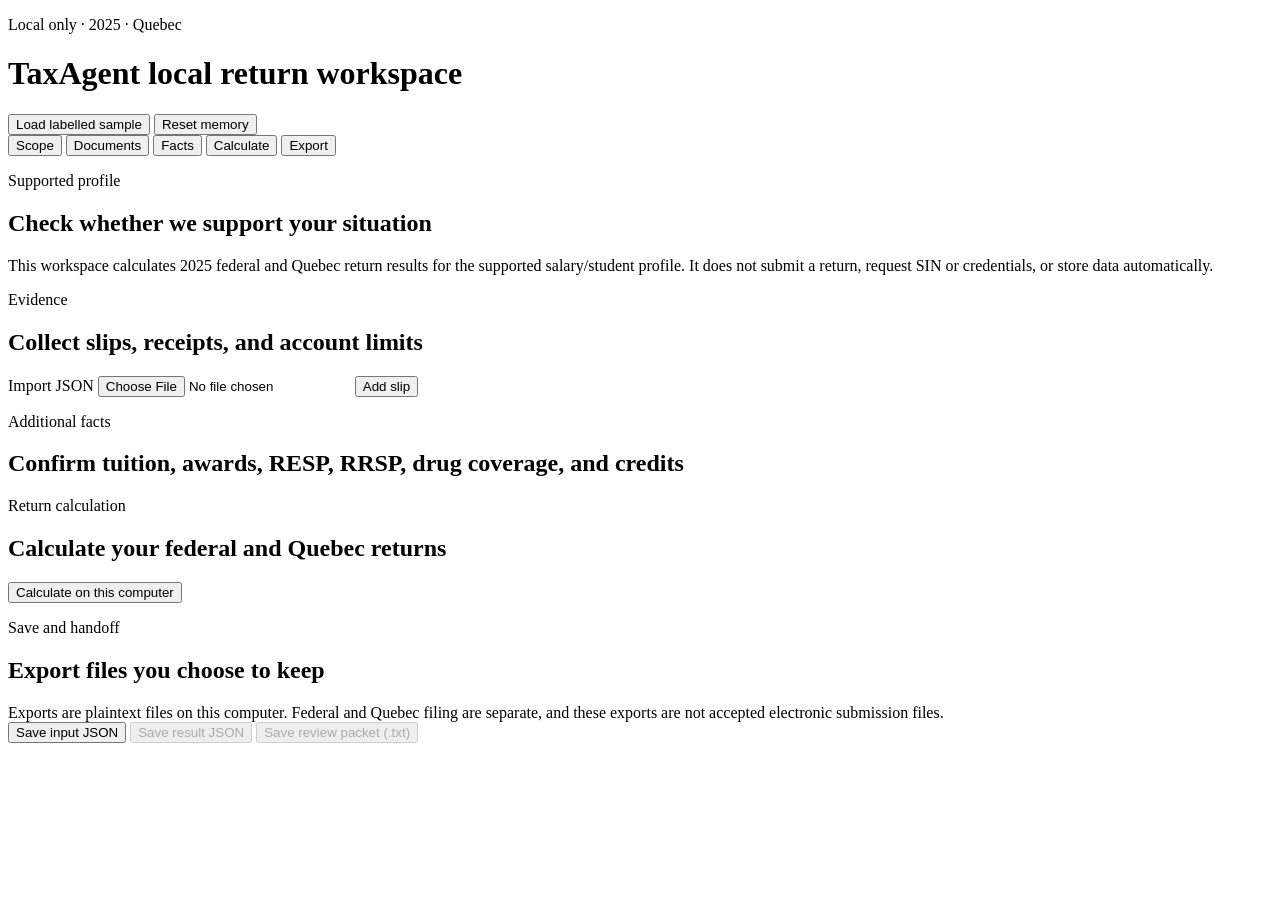
==== src/taxagent/web/static/local.html @ 1f4baca1 "Add local 2025 Quebec and federal return preparation" ====
<!doctype html>
<html lang="en">
  <head>
    <meta charset="utf-8" />
    <meta name="viewport" content="width=device-width, initial-scale=1" />
    <title>TaxAgent local return workspace</title>
    <link rel="stylesheet" href="/static/local.css" />
  </head>
  <body>
    <header class="topbar">
      <div>
        <p class="eyebrow">Local only · 2025 · Quebec</p>
        <h1>TaxAgent local return workspace</h1>
      </div>
      <div class="top-actions" aria-label="Workspace actions">
        <button id="load-sample" type="button" class="secondary">Load labelled sample</button>
        <button id="reset" type="button" class="ghost">Reset memory</button>
      </div>
    </header>

    <main>
      <aside class="rail" aria-label="Workflow">
        <button type="button" class="step-link active" data-step="scope">Scope</button>
        <button type="button" class="step-link" data-step="documents">Documents</button>
        <button type="button" class="step-link" data-step="facts">Facts</button>
        <button type="button" class="step-link" data-step="calculate">Calculate</button>
        <button type="button" class="step-link" data-step="export">Export</button>
      </aside>

      <section class="workspace">
        <div id="banner" class="banner" hidden></div>

        <section id="scope" class="step-panel active" aria-labelledby="scope-title">
          <div class="section-head">
            <p class="eyebrow">Supported profile</p>
            <h2 id="scope-title">Check whether we support your situation</h2>
          </div>
          <div class="notice">
            This workspace calculates 2025 federal and Quebec return results for the supported salary/student profile. It does not submit a return, request SIN or credentials, or store data automatically.
          </div>
          <form id="scope-form" class="grid-form"></form>
        </section>

        <section id="documents" class="step-panel" aria-labelledby="documents-title">
          <div class="section-head">
            <p class="eyebrow">Evidence</p>
            <h2 id="documents-title">Collect slips, receipts, and account limits</h2>
          </div>
          <div id="collection-links" class="link-strip"></div>
          <div class="toolbar">
            <label class="file-button">
              <span>Import JSON</span>
              <input id="import-json" type="file" accept="application/json,.json" />
            </label>
            <button id="add-slip" type="button">Add slip</button>
          </div>
          <div id="inventory-form" class="grid-form"></div>
          <div id="slips"></div>
        </section>

        <section id="facts" class="step-panel" aria-labelledby="facts-title">
          <div class="section-head">
            <p class="eyebrow">Additional facts</p>
            <h2 id="facts-title">Confirm tuition, awards, RESP, RRSP, drug coverage, and credits</h2>
          </div>
          <div id="facts-form" class="grid-form"></div>
        </section>

        <section id="calculate" class="step-panel" aria-labelledby="calculate-title">
          <div class="section-head">
            <p class="eyebrow">Return calculation</p>
            <h2 id="calculate-title">Calculate your federal and Quebec returns</h2>
          </div>
          <div class="toolbar">
            <button id="calculate-button" type="button" class="primary">Calculate on this computer</button>
            <span id="calculation-state" class="muted" aria-live="polite"></span>
          </div>
          <div id="problems"></div>
          <div id="results"></div>
        </section>

        <section id="export" class="step-panel" aria-labelledby="export-title">
          <div class="section-head">
            <p class="eyebrow">Save and handoff</p>
            <h2 id="export-title">Export files you choose to keep</h2>
          </div>
          <div class="notice">
            Exports are plaintext files on this computer. Federal and Quebec filing are separate, and these exports are not accepted electronic submission files.
          </div>
          <div class="toolbar">
            <button id="save-input" type="button">Save input JSON</button>
            <button id="save-result" type="button" disabled>Save result JSON</button>
            <button id="print-packet" type="button" disabled>Save review packet (.txt)</button>
          </div>
          <div id="handoff-links" class="link-strip"></div>
        </section>
      </section>
    </main>

    <script src="/static/local.js" defer></script>
  </body>
</html>
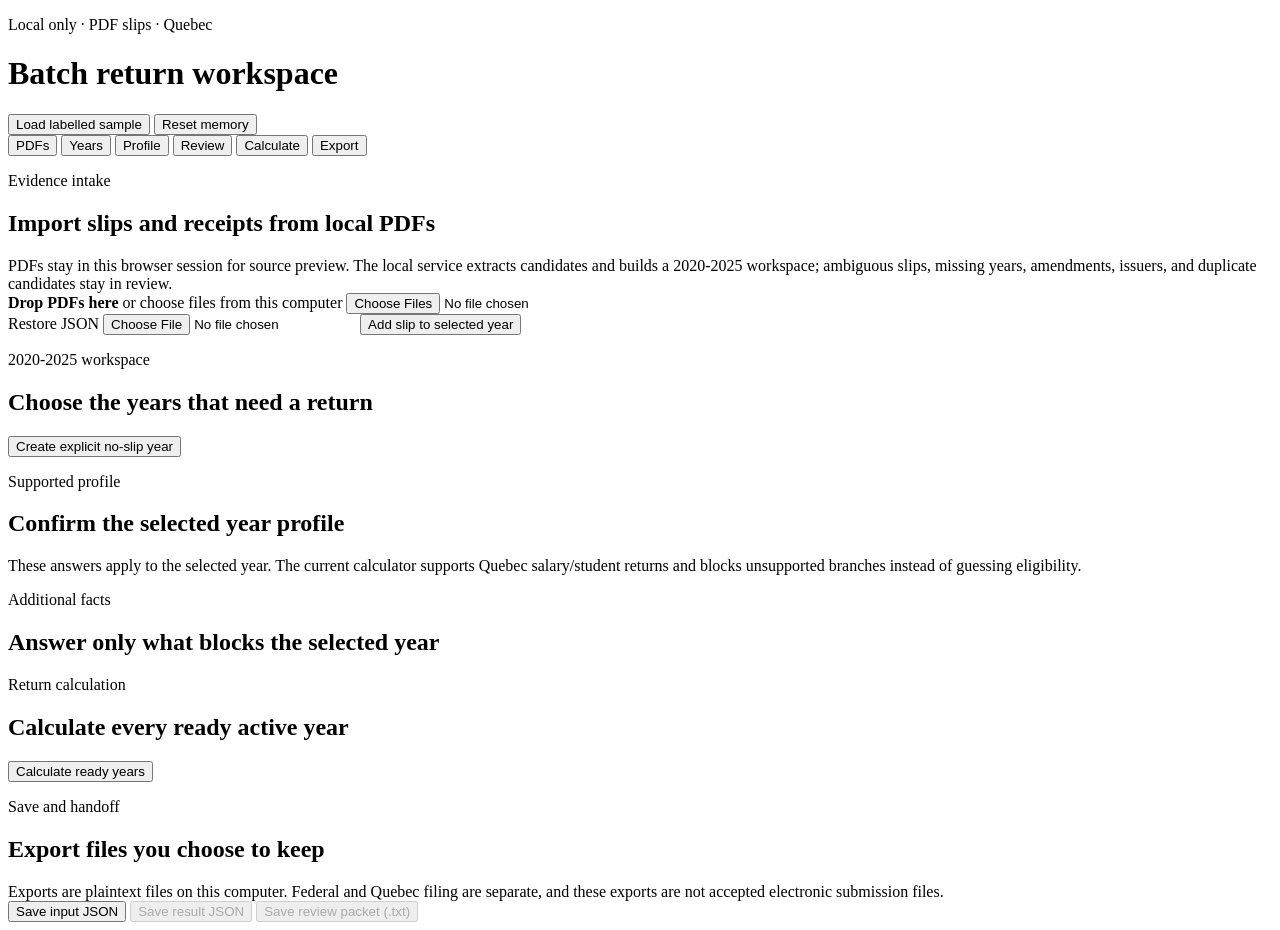
==== commit 563f92c5: "Add batch PDF intake and 2020-2025 return workspaces" ====
--- a/src/taxagent/web/static/local.html
+++ b/src/taxagent/web/static/local.html
@@ -9,8 +9,8 @@
   <body>
     <header class="topbar">
       <div>
-        <p class="eyebrow">Local only · 2025 · Quebec</p>
-        <h1>TaxAgent local return workspace</h1>
+        <p class="eyebrow">Local only · PDF slips · Quebec</p>
+        <h1>Batch return workspace</h1>
       </div>
       <div class="top-actions" aria-label="Workspace actions">
         <button id="load-sample" type="button" class="secondary">Load labelled sample</button>
@@ -20,9 +20,10 @@
 
     <main>
       <aside class="rail" aria-label="Workflow">
-        <button type="button" class="step-link active" data-step="scope">Scope</button>
-        <button type="button" class="step-link" data-step="documents">Documents</button>
-        <button type="button" class="step-link" data-step="facts">Facts</button>
+        <button type="button" class="step-link active" data-step="documents">PDFs</button>
+        <button type="button" class="step-link" data-step="years">Years</button>
+        <button type="button" class="step-link" data-step="scope">Profile</button>
+        <button type="button" class="step-link" data-step="facts">Review</button>
         <button type="button" class="step-link" data-step="calculate">Calculate</button>
         <button type="button" class="step-link" data-step="export">Export</button>
       </aside>
@@ -30,49 +31,74 @@
       <section class="workspace">
         <div id="banner" class="banner" hidden></div>
 
-        <section id="scope" class="step-panel active" aria-labelledby="scope-title">
+        <section id="documents" class="step-panel active" aria-labelledby="documents-title">
+          <div class="section-head">
+            <p class="eyebrow">Evidence intake</p>
+            <h2 id="documents-title">Import slips and receipts from local PDFs</h2>
+          </div>
+          <div class="notice">
+            PDFs stay in this browser session for source preview. The local service extracts candidates and builds a 2020-2025 workspace; ambiguous slips, missing years, amendments, issuers, and duplicate candidates stay in review.
+          </div>
+          <div id="pdf-drop-zone" class="drop-zone" tabindex="0" role="button" aria-label="Choose or drop PDF files">
+            <strong>Drop PDFs here</strong>
+            <span>or choose files from this computer</span>
+            <input id="import-pdfs" type="file" accept="application/pdf,.pdf" multiple />
+          </div>
+          <div class="toolbar">
+            <label class="file-button">
+              <span>Restore JSON</span>
+              <input id="import-json" type="file" accept="application/json,.json" />
+            </label>
+            <button id="add-slip" type="button">Add slip to selected year</button>
+          </div>
+          <div id="batch-status"></div>
+          <div id="collection-links" class="link-strip"></div>
+          <div id="inventory-form" class="grid-form"></div>
+          <div id="slips"></div>
+        </section>
+
+        <section id="years" class="step-panel" aria-labelledby="years-title">
+          <div class="section-head">
+            <p class="eyebrow">2020-2025 workspace</p>
+            <h2 id="years-title">Choose the years that need a return</h2>
+          </div>
+          <div class="toolbar">
+            <button id="create-zero-year" type="button" class="secondary">Create explicit no-slip year</button>
+            <span id="year-state" class="muted" aria-live="polite"></span>
+          </div>
+          <div id="year-overview" class="year-grid"></div>
+          <div id="candidate-review"></div>
+          <div id="evidence-review"></div>
+        </section>
+
+        <section id="scope" class="step-panel" aria-labelledby="scope-title">
           <div class="section-head">
             <p class="eyebrow">Supported profile</p>
-            <h2 id="scope-title">Check whether we support your situation</h2>
+            <h2 id="scope-title">Confirm the selected year profile</h2>
           </div>
           <div class="notice">
-            This workspace calculates 2025 federal and Quebec return results for the supported salary/student profile. It does not submit a return, request SIN or credentials, or store data automatically.
+            These answers apply to the selected year. The current calculator supports Quebec salary/student returns and blocks unsupported branches instead of guessing eligibility.
           </div>
           <form id="scope-form" class="grid-form"></form>
-        </section>
-
-        <section id="documents" class="step-panel" aria-labelledby="documents-title">
-          <div class="section-head">
-            <p class="eyebrow">Evidence</p>
-            <h2 id="documents-title">Collect slips, receipts, and account limits</h2>
-          </div>
-          <div id="collection-links" class="link-strip"></div>
-          <div class="toolbar">
-            <label class="file-button">
-              <span>Import JSON</span>
-              <input id="import-json" type="file" accept="application/json,.json" />
-            </label>
-            <button id="add-slip" type="button">Add slip</button>
-          </div>
-          <div id="inventory-form" class="grid-form"></div>
-          <div id="slips"></div>
         </section>
 
         <section id="facts" class="step-panel" aria-labelledby="facts-title">
           <div class="section-head">
             <p class="eyebrow">Additional facts</p>
-            <h2 id="facts-title">Confirm tuition, awards, RESP, RRSP, drug coverage, and credits</h2>
+            <h2 id="facts-title">Answer only what blocks the selected year</h2>
           </div>
+          <div id="profile-reuse" class="profile-reuse"></div>
+          <div id="missing-facts"></div>
           <div id="facts-form" class="grid-form"></div>
         </section>
 
         <section id="calculate" class="step-panel" aria-labelledby="calculate-title">
           <div class="section-head">
             <p class="eyebrow">Return calculation</p>
-            <h2 id="calculate-title">Calculate your federal and Quebec returns</h2>
+            <h2 id="calculate-title">Calculate every ready active year</h2>
           </div>
           <div class="toolbar">
-            <button id="calculate-button" type="button" class="primary">Calculate on this computer</button>
+            <button id="calculate-button" type="button" class="primary">Calculate ready years</button>
             <span id="calculation-state" class="muted" aria-live="polite"></span>
           </div>
           <div id="problems"></div>
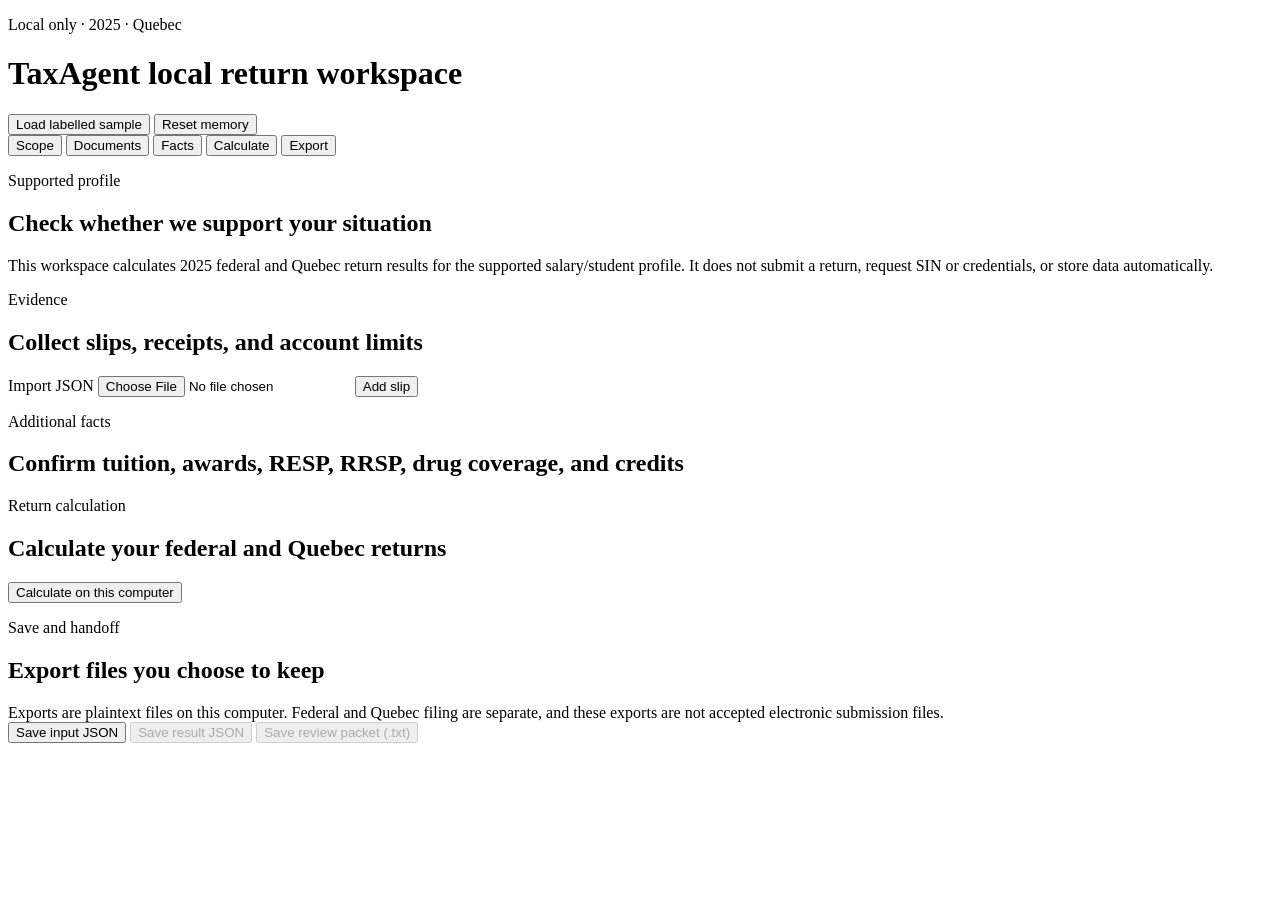
==== commit dc8b7791: "Merge pull request #3 from K-kiron/feat/issue-2-2025-tax-returns Add local 2025 Quebec and federal r" ====
--- a/src/taxagent/web/static/local.html
+++ b/src/taxagent/web/static/local.html
@@ -9,8 +9,8 @@
   <body>
     <header class="topbar">
       <div>
-        <p class="eyebrow">Local only · PDF slips · Quebec</p>
-        <h1>Batch return workspace</h1>
+        <p class="eyebrow">Local only · 2025 · Quebec</p>
+        <h1>TaxAgent local return workspace</h1>
       </div>
       <div class="top-actions" aria-label="Workspace actions">
         <button id="load-sample" type="button" class="secondary">Load labelled sample</button>
@@ -20,10 +20,9 @@
 
     <main>
       <aside class="rail" aria-label="Workflow">
-        <button type="button" class="step-link active" data-step="documents">PDFs</button>
-        <button type="button" class="step-link" data-step="years">Years</button>
-        <button type="button" class="step-link" data-step="scope">Profile</button>
-        <button type="button" class="step-link" data-step="facts">Review</button>
+        <button type="button" class="step-link active" data-step="scope">Scope</button>
+        <button type="button" class="step-link" data-step="documents">Documents</button>
+        <button type="button" class="step-link" data-step="facts">Facts</button>
         <button type="button" class="step-link" data-step="calculate">Calculate</button>
         <button type="button" class="step-link" data-step="export">Export</button>
       </aside>
@@ -31,74 +30,49 @@
       <section class="workspace">
         <div id="banner" class="banner" hidden></div>
 
-        <section id="documents" class="step-panel active" aria-labelledby="documents-title">
+        <section id="scope" class="step-panel active" aria-labelledby="scope-title">
           <div class="section-head">
-            <p class="eyebrow">Evidence intake</p>
-            <h2 id="documents-title">Import slips and receipts from local PDFs</h2>
+            <p class="eyebrow">Supported profile</p>
+            <h2 id="scope-title">Check whether we support your situation</h2>
           </div>
           <div class="notice">
-            PDFs stay in this browser session for source preview. The local service extracts candidates and builds a 2020-2025 workspace; ambiguous slips, missing years, amendments, issuers, and duplicate candidates stay in review.
+            This workspace calculates 2025 federal and Quebec return results for the supported salary/student profile. It does not submit a return, request SIN or credentials, or store data automatically.
           </div>
-          <div id="pdf-drop-zone" class="drop-zone" tabindex="0" role="button" aria-label="Choose or drop PDF files">
-            <strong>Drop PDFs here</strong>
-            <span>or choose files from this computer</span>
-            <input id="import-pdfs" type="file" accept="application/pdf,.pdf" multiple />
+          <form id="scope-form" class="grid-form"></form>
+        </section>
+
+        <section id="documents" class="step-panel" aria-labelledby="documents-title">
+          <div class="section-head">
+            <p class="eyebrow">Evidence</p>
+            <h2 id="documents-title">Collect slips, receipts, and account limits</h2>
           </div>
+          <div id="collection-links" class="link-strip"></div>
           <div class="toolbar">
             <label class="file-button">
-              <span>Restore JSON</span>
+              <span>Import JSON</span>
               <input id="import-json" type="file" accept="application/json,.json" />
             </label>
-            <button id="add-slip" type="button">Add slip to selected year</button>
+            <button id="add-slip" type="button">Add slip</button>
           </div>
-          <div id="batch-status"></div>
-          <div id="collection-links" class="link-strip"></div>
           <div id="inventory-form" class="grid-form"></div>
           <div id="slips"></div>
-        </section>
-
-        <section id="years" class="step-panel" aria-labelledby="years-title">
-          <div class="section-head">
-            <p class="eyebrow">2020-2025 workspace</p>
-            <h2 id="years-title">Choose the years that need a return</h2>
-          </div>
-          <div class="toolbar">
-            <button id="create-zero-year" type="button" class="secondary">Create explicit no-slip year</button>
-            <span id="year-state" class="muted" aria-live="polite"></span>
-          </div>
-          <div id="year-overview" class="year-grid"></div>
-          <div id="candidate-review"></div>
-          <div id="evidence-review"></div>
-        </section>
-
-        <section id="scope" class="step-panel" aria-labelledby="scope-title">
-          <div class="section-head">
-            <p class="eyebrow">Supported profile</p>
-            <h2 id="scope-title">Confirm the selected year profile</h2>
-          </div>
-          <div class="notice">
-            These answers apply to the selected year. The current calculator supports Quebec salary/student returns and blocks unsupported branches instead of guessing eligibility.
-          </div>
-          <form id="scope-form" class="grid-form"></form>
         </section>
 
         <section id="facts" class="step-panel" aria-labelledby="facts-title">
           <div class="section-head">
             <p class="eyebrow">Additional facts</p>
-            <h2 id="facts-title">Answer only what blocks the selected year</h2>
+            <h2 id="facts-title">Confirm tuition, awards, RESP, RRSP, drug coverage, and credits</h2>
           </div>
-          <div id="profile-reuse" class="profile-reuse"></div>
-          <div id="missing-facts"></div>
           <div id="facts-form" class="grid-form"></div>
         </section>
 
         <section id="calculate" class="step-panel" aria-labelledby="calculate-title">
           <div class="section-head">
             <p class="eyebrow">Return calculation</p>
-            <h2 id="calculate-title">Calculate every ready active year</h2>
+            <h2 id="calculate-title">Calculate your federal and Quebec returns</h2>
           </div>
           <div class="toolbar">
-            <button id="calculate-button" type="button" class="primary">Calculate ready years</button>
+            <button id="calculate-button" type="button" class="primary">Calculate on this computer</button>
             <span id="calculation-state" class="muted" aria-live="polite"></span>
           </div>
           <div id="problems"></div>
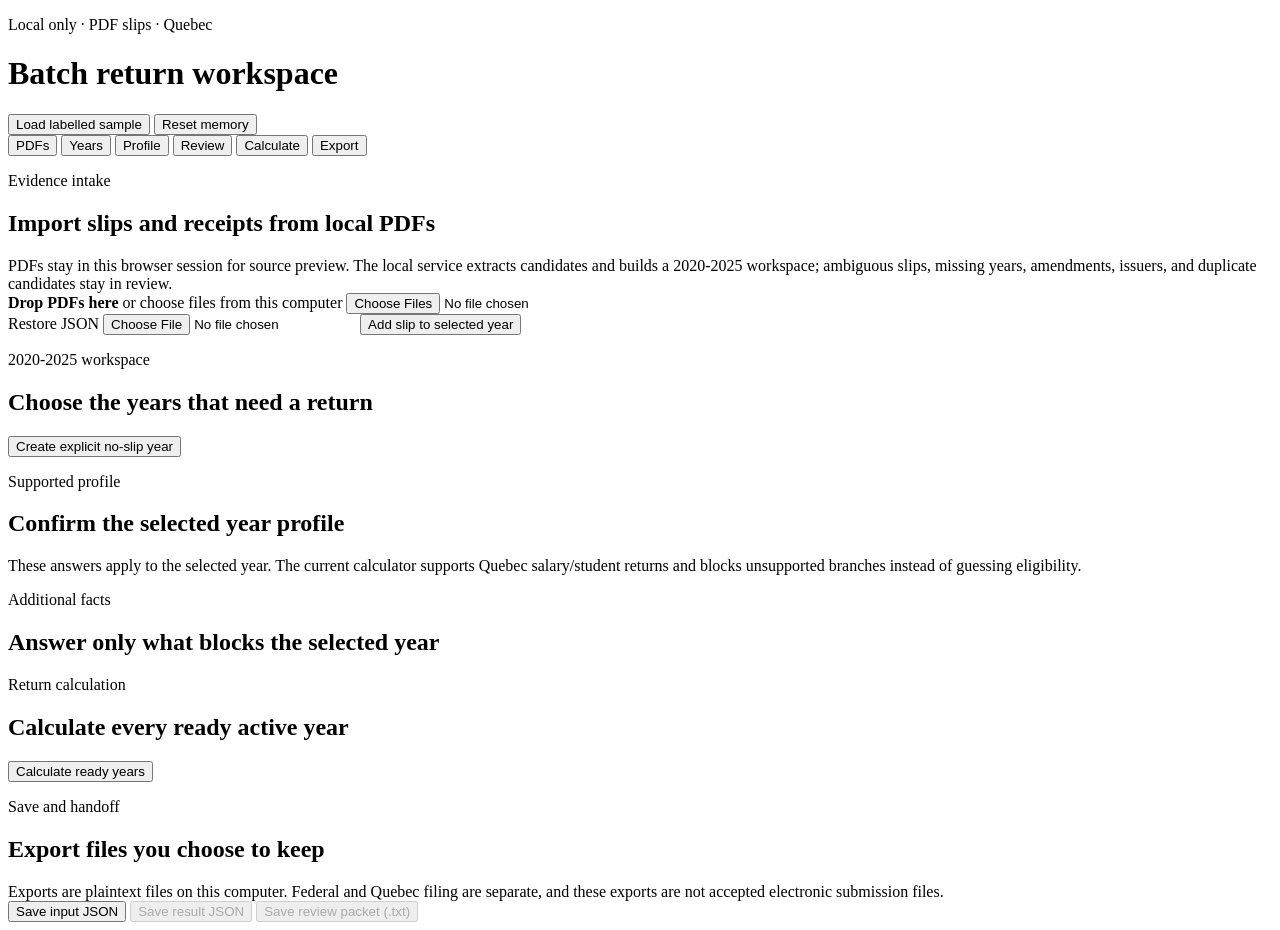
==== commit fda5cc47: "Merge pull request #5 from K-kiron/feat/issue-4-pdf-multiyear Add batch PDF intake and 2020-2025 ret" ====
--- a/src/taxagent/web/static/local.html
+++ b/src/taxagent/web/static/local.html
@@ -9,8 +9,8 @@
   <body>
     <header class="topbar">
       <div>
-        <p class="eyebrow">Local only · 2025 · Quebec</p>
-        <h1>TaxAgent local return workspace</h1>
+        <p class="eyebrow">Local only · PDF slips · Quebec</p>
+        <h1>Batch return workspace</h1>
       </div>
       <div class="top-actions" aria-label="Workspace actions">
         <button id="load-sample" type="button" class="secondary">Load labelled sample</button>
@@ -20,9 +20,10 @@
 
     <main>
       <aside class="rail" aria-label="Workflow">
-        <button type="button" class="step-link active" data-step="scope">Scope</button>
-        <button type="button" class="step-link" data-step="documents">Documents</button>
-        <button type="button" class="step-link" data-step="facts">Facts</button>
+        <button type="button" class="step-link active" data-step="documents">PDFs</button>
+        <button type="button" class="step-link" data-step="years">Years</button>
+        <button type="button" class="step-link" data-step="scope">Profile</button>
+        <button type="button" class="step-link" data-step="facts">Review</button>
         <button type="button" class="step-link" data-step="calculate">Calculate</button>
         <button type="button" class="step-link" data-step="export">Export</button>
       </aside>
@@ -30,49 +31,74 @@
       <section class="workspace">
         <div id="banner" class="banner" hidden></div>
 
-        <section id="scope" class="step-panel active" aria-labelledby="scope-title">
+        <section id="documents" class="step-panel active" aria-labelledby="documents-title">
+          <div class="section-head">
+            <p class="eyebrow">Evidence intake</p>
+            <h2 id="documents-title">Import slips and receipts from local PDFs</h2>
+          </div>
+          <div class="notice">
+            PDFs stay in this browser session for source preview. The local service extracts candidates and builds a 2020-2025 workspace; ambiguous slips, missing years, amendments, issuers, and duplicate candidates stay in review.
+          </div>
+          <div id="pdf-drop-zone" class="drop-zone" tabindex="0" role="button" aria-label="Choose or drop PDF files">
+            <strong>Drop PDFs here</strong>
+            <span>or choose files from this computer</span>
+            <input id="import-pdfs" type="file" accept="application/pdf,.pdf" multiple />
+          </div>
+          <div class="toolbar">
+            <label class="file-button">
+              <span>Restore JSON</span>
+              <input id="import-json" type="file" accept="application/json,.json" />
+            </label>
+            <button id="add-slip" type="button">Add slip to selected year</button>
+          </div>
+          <div id="batch-status"></div>
+          <div id="collection-links" class="link-strip"></div>
+          <div id="inventory-form" class="grid-form"></div>
+          <div id="slips"></div>
+        </section>
+
+        <section id="years" class="step-panel" aria-labelledby="years-title">
+          <div class="section-head">
+            <p class="eyebrow">2020-2025 workspace</p>
+            <h2 id="years-title">Choose the years that need a return</h2>
+          </div>
+          <div class="toolbar">
+            <button id="create-zero-year" type="button" class="secondary">Create explicit no-slip year</button>
+            <span id="year-state" class="muted" aria-live="polite"></span>
+          </div>
+          <div id="year-overview" class="year-grid"></div>
+          <div id="candidate-review"></div>
+          <div id="evidence-review"></div>
+        </section>
+
+        <section id="scope" class="step-panel" aria-labelledby="scope-title">
           <div class="section-head">
             <p class="eyebrow">Supported profile</p>
-            <h2 id="scope-title">Check whether we support your situation</h2>
+            <h2 id="scope-title">Confirm the selected year profile</h2>
           </div>
           <div class="notice">
-            This workspace calculates 2025 federal and Quebec return results for the supported salary/student profile. It does not submit a return, request SIN or credentials, or store data automatically.
+            These answers apply to the selected year. The current calculator supports Quebec salary/student returns and blocks unsupported branches instead of guessing eligibility.
           </div>
           <form id="scope-form" class="grid-form"></form>
-        </section>
-
-        <section id="documents" class="step-panel" aria-labelledby="documents-title">
-          <div class="section-head">
-            <p class="eyebrow">Evidence</p>
-            <h2 id="documents-title">Collect slips, receipts, and account limits</h2>
-          </div>
-          <div id="collection-links" class="link-strip"></div>
-          <div class="toolbar">
-            <label class="file-button">
-              <span>Import JSON</span>
-              <input id="import-json" type="file" accept="application/json,.json" />
-            </label>
-            <button id="add-slip" type="button">Add slip</button>
-          </div>
-          <div id="inventory-form" class="grid-form"></div>
-          <div id="slips"></div>
         </section>
 
         <section id="facts" class="step-panel" aria-labelledby="facts-title">
           <div class="section-head">
             <p class="eyebrow">Additional facts</p>
-            <h2 id="facts-title">Confirm tuition, awards, RESP, RRSP, drug coverage, and credits</h2>
+            <h2 id="facts-title">Answer only what blocks the selected year</h2>
           </div>
+          <div id="profile-reuse" class="profile-reuse"></div>
+          <div id="missing-facts"></div>
           <div id="facts-form" class="grid-form"></div>
         </section>
 
         <section id="calculate" class="step-panel" aria-labelledby="calculate-title">
           <div class="section-head">
             <p class="eyebrow">Return calculation</p>
-            <h2 id="calculate-title">Calculate your federal and Quebec returns</h2>
+            <h2 id="calculate-title">Calculate every ready active year</h2>
           </div>
           <div class="toolbar">
-            <button id="calculate-button" type="button" class="primary">Calculate on this computer</button>
+            <button id="calculate-button" type="button" class="primary">Calculate ready years</button>
             <span id="calculation-state" class="muted" aria-live="polite"></span>
           </div>
           <div id="problems"></div>
